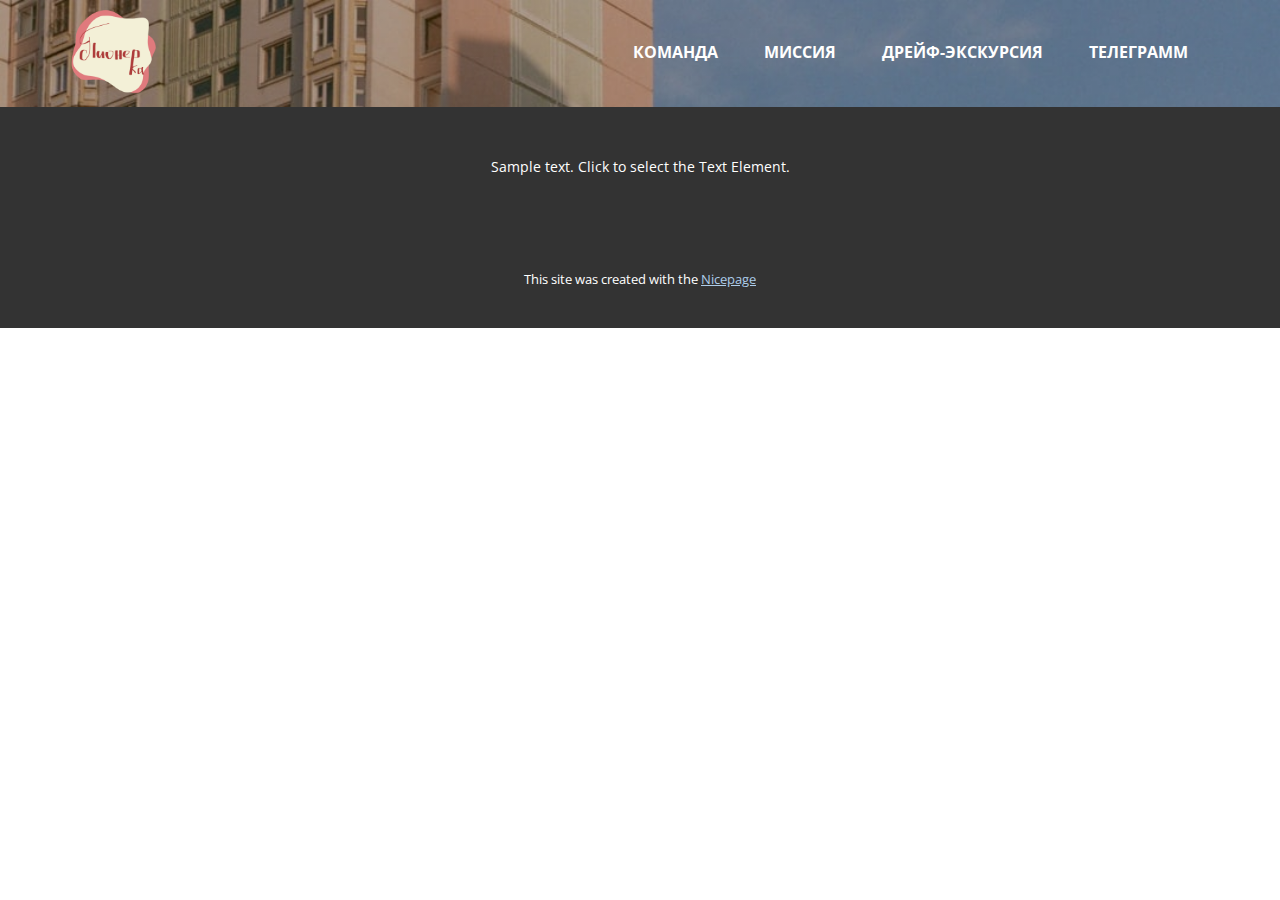
==== About.html @ 3299b129 "Merge pull request #1 from AsyaTyk/updates" ====
<!DOCTYPE html>
<html style="font-size: 16px;" lang="en"><head>
    <meta name="viewport" content="width=device-width, initial-scale=1.0">
    <meta charset="utf-8">
    <meta name="keywords" content="">
    <meta name="description" content="">
    <title>About</title>
    <link rel="stylesheet" href="nicepage.css" media="screen">
<link rel="stylesheet" href="About.css" media="screen">
    <script class="u-script" type="text/javascript" src="jquery.js" defer=""></script>
    <script class="u-script" type="text/javascript" src="nicepage.js" defer=""></script>
    <meta name="generator" content="Nicepage 6.11.6, nicepage.com">
    <link id="u-theme-google-font" rel="stylesheet" href="https://fonts.googleapis.com/css?family=Roboto:100,100i,300,300i,400,400i,500,500i,700,700i,900,900i|Open+Sans:300,300i,400,400i,500,500i,600,600i,700,700i,800,800i">
    
    
    
    <script type="application/ld+json">{
		"@context": "http://schema.org",
		"@type": "Organization",
		"name": "",
		"logo": "images/pionerka_v_ekb1.png"
}</script>
    <meta name="theme-color" content="#478ac9">
    <meta property="og:title" content="About">
    <meta property="og:type" content="website">
  <meta data-intl-tel-input-cdn-path="intlTelInput/"></head>
  <body data-path-to-root="./" data-include-products="false" class="u-body u-xl-mode" data-lang="en"><header class="u-clearfix u-header u-image u-shading u-header" id="sec-3478" data-image-width="1080" data-image-height="716"><div class="u-clearfix u-sheet u-valign-middle-md u-valign-middle-sm u-sheet-1">
        <nav class="u-menu u-menu-one-level u-offcanvas u-menu-1" data-responsive-from="MD">
          <div class="menu-collapse" style="font-size: 1rem; letter-spacing: 0px; font-weight: 700; text-transform: uppercase;">
            <a class="u-button-style u-custom-active-border-color u-custom-border u-custom-border-color u-custom-borders u-custom-hover-border-color u-custom-left-right-menu-spacing u-custom-padding-bottom u-custom-text-active-color u-custom-text-color u-custom-text-decoration u-custom-text-hover-color u-custom-top-bottom-menu-spacing u-nav-link u-text-active-palette-1-base u-text-hover-palette-2-base" href="#" style="padding: 8px 12px; font-size: calc(1em + 16px);">
              <svg class="u-svg-link" viewBox="0 0 24 24"><use xlink:href="#svg-02d2"></use></svg>
              <svg class="u-svg-content" version="1.1" id="svg-02d2" viewBox="0 0 16 16" x="0px" y="0px" xmlns:xlink="http://www.w3.org/1999/xlink" xmlns="http://www.w3.org/2000/svg"><g><rect y="1" width="16" height="2"></rect><rect y="7" width="16" height="2"></rect><rect y="13" width="16" height="2"></rect>
</g></svg>
            </a>
          </div>
          <div class="u-custom-menu u-nav-container">
            <ul class="u-nav u-spacing-2 u-unstyled u-nav-1"><li class="u-nav-item"><a class="u-border-2 u-border-active-palette-5-light-3 u-border-hover-grey-50 u-button-style u-nav-link u-text-active-grey-5 u-text-hover-custom-color-1 u-text-white" href="Home.html#carousel_edc2" style="padding: 10px 20px;">Команда</a>
</li><li class="u-nav-item"><a class="u-border-2 u-border-active-palette-5-light-3 u-border-hover-grey-50 u-button-style u-nav-link u-text-active-grey-5 u-text-hover-custom-color-1 u-text-white" href="Home.html#sec-83db" style="padding: 10px 20px;">Миссия</a>
</li><li class="u-nav-item"><a class="u-border-2 u-border-active-palette-5-light-3 u-border-hover-grey-50 u-button-style u-nav-link u-text-active-grey-5 u-text-hover-custom-color-1 u-text-white" href="Home.html#carousel_3ed9" style="padding: 10px 20px;">Дрейф-экскурсия</a>
</li><li class="u-nav-item"><a class="u-border-2 u-border-active-palette-5-light-3 u-border-hover-grey-50 u-button-style u-nav-link u-text-active-grey-5 u-text-hover-custom-color-1 u-text-white" href="https://t.me/pionerka_v_ekb" target="_blank" style="padding: 10px 20px;">Телеграмм</a>
</li></ul>
          </div>
          <div class="u-custom-menu u-nav-container-collapse">
            <div class="u-black u-container-style u-inner-container-layout u-opacity u-opacity-95 u-sidenav">
              <div class="u-inner-container-layout u-sidenav-overflow">
                <div class="u-menu-close"></div>
                <ul class="u-align-center u-nav u-popupmenu-items u-unstyled u-nav-2"><li class="u-nav-item"><a class="u-button-style u-nav-link" href="Home.html#carousel_edc2">Команда</a>
</li><li class="u-nav-item"><a class="u-button-style u-nav-link" href="Home.html#sec-83db">Миссия</a>
</li><li class="u-nav-item"><a class="u-button-style u-nav-link" href="Home.html#carousel_3ed9">Дрейф-экскурсия</a>
</li><li class="u-nav-item"><a class="u-button-style u-nav-link" href="https://t.me/pionerka_v_ekb" target="_blank">Телеграмм</a>
</li></ul>
              </div>
            </div>
            <div class="u-black u-menu-overlay u-opacity u-opacity-70"></div>
          </div>
        </nav>
        <a href="#" class="u-image u-image-round u-logo u-radius u-image-1" data-image-width="1000" data-image-height="1000" data-animation-name="customAnimationIn" data-animation-duration="1000" data-animation-delay="0">
          <img src="images/pionerka_v_ekb1.png" class="u-logo-image u-logo-image-1">
        </a>
      </div></header>
    <section class="u-clearfix u-section-1" id="sec-214d">
      <div class="u-clearfix u-sheet u-sheet-1"></div>
    </section>
    
    
    
    <footer class="u-align-center u-clearfix u-footer u-grey-80 u-footer" id="sec-6b4f"><div class="u-clearfix u-sheet u-sheet-1">
        <p class="u-small-text u-text u-text-variant u-text-1">Sample text. Click to select the Text Element.</p>
      </div></footer>
    <section class="u-backlink u-clearfix u-grey-80">
      <p class="u-text">
        <span>This site was created with the </span>
        <a class="u-link" href="https://nicepage.com/" target="_blank" rel="nofollow">
          <span>Nicepage</span>
        </a>
      </p>
    </section>
  
</body></html>
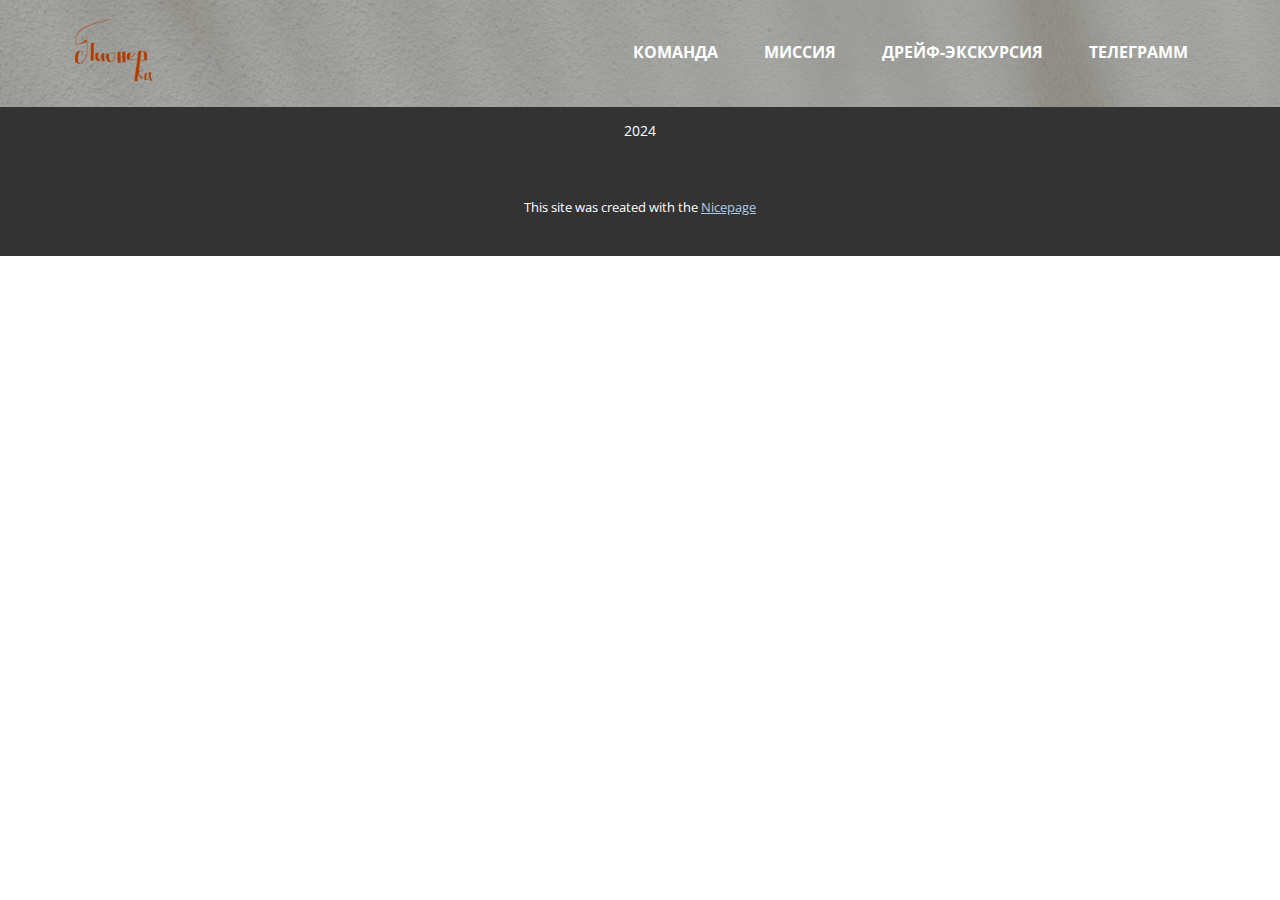
==== commit 6b057c37: "updates" ====
--- a/About.html
+++ b/About.html
@@ -18,13 +18,13 @@
 		"@context": "http://schema.org",
 		"@type": "Organization",
 		"name": "",
-		"logo": "images/pionerka_v_ekb1.png"
+		"logo": "images/pionerka_v_ekb.png"
 }</script>
     <meta name="theme-color" content="#478ac9">
     <meta property="og:title" content="About">
     <meta property="og:type" content="website">
   <meta data-intl-tel-input-cdn-path="intlTelInput/"></head>
-  <body data-path-to-root="./" data-include-products="false" class="u-body u-xl-mode" data-lang="en"><header class="u-clearfix u-header u-image u-shading u-header" id="sec-3478" data-image-width="1080" data-image-height="716"><div class="u-clearfix u-sheet u-valign-middle-md u-valign-middle-sm u-sheet-1">
+  <body data-path-to-root="./" data-include-products="false" class="u-body u-xl-mode" data-lang="en"><header class="u-clearfix u-header u-image u-shading u-header" id="sec-3478" data-image-width="1080" data-image-height="720"><div class="u-clearfix u-sheet u-valign-middle-md u-valign-middle-sm u-sheet-1">
         <nav class="u-menu u-menu-one-level u-offcanvas u-menu-1" data-responsive-from="MD">
           <div class="menu-collapse" style="font-size: 1rem; letter-spacing: 0px; font-weight: 700; text-transform: uppercase;">
             <a class="u-button-style u-custom-active-border-color u-custom-border u-custom-border-color u-custom-borders u-custom-hover-border-color u-custom-left-right-menu-spacing u-custom-padding-bottom u-custom-text-active-color u-custom-text-color u-custom-text-decoration u-custom-text-hover-color u-custom-top-bottom-menu-spacing u-nav-link u-text-active-palette-1-base u-text-hover-palette-2-base" href="#" style="padding: 8px 12px; font-size: calc(1em + 16px);">
@@ -55,7 +55,7 @@
           </div>
         </nav>
         <a href="#" class="u-image u-image-round u-logo u-radius u-image-1" data-image-width="1000" data-image-height="1000" data-animation-name="customAnimationIn" data-animation-duration="1000" data-animation-delay="0">
-          <img src="images/pionerka_v_ekb1.png" class="u-logo-image u-logo-image-1">
+          <img src="images/pionerka_v_ekb.png" class="u-logo-image u-logo-image-1">
         </a>
       </div></header>
     <section class="u-clearfix u-section-1" id="sec-214d">
@@ -64,8 +64,8 @@
     
     
     
-    <footer class="u-align-center u-clearfix u-footer u-grey-80 u-footer" id="sec-6b4f"><div class="u-clearfix u-sheet u-sheet-1">
-        <p class="u-small-text u-text u-text-variant u-text-1">Sample text. Click to select the Text Element.</p>
+    <footer class="u-align-center u-clearfix u-footer u-grey-80 u-footer" id="sec-6b4f"><div class="u-clearfix u-sheet u-valign-middle u-sheet-1">
+        <p class="u-small-text u-text u-text-variant u-text-1">2024</p>
       </div></footer>
     <section class="u-backlink u-clearfix u-grey-80">
       <p class="u-text">
--- a/nicepage.css
+++ b/nicepage.css
@@ -42748,8 +42748,8 @@
 
 /*end-variables sitestylecss*/
  .u-header {
-  background-image: linear-gradient(0deg, rgba(0,0,0,0.25), rgba(0,0,0,0.25)), url("images/5.jpeg");
-  background-position: 50% 0%;
+  background-image: linear-gradient(0deg, rgba(0,0,0,0.25), rgba(0,0,0,0.25)), url('images/4.jpeg');
+  background-position: 50% 50%;
 }
 
 .u-header .u-sheet-1 {
@@ -42790,6 +42790,8 @@
   }
 
   .u-header .u-image-1 {
+    width: 86px;
+    height: 86px;
     margin-top: -62px;
   }
 }
@@ -42854,12 +42856,12 @@
 }
 
 .u-footer .u-sheet-1 {
-  min-height: 120px;
+  min-height: 47px;
 }
 
 .u-footer .u-text-1 {
   width: 417px;
-  margin: 49px auto;
+  margin: 13px auto;
 }
 @media (max-width: 1199px) {
   .u-footer .u-sheet-1 {
